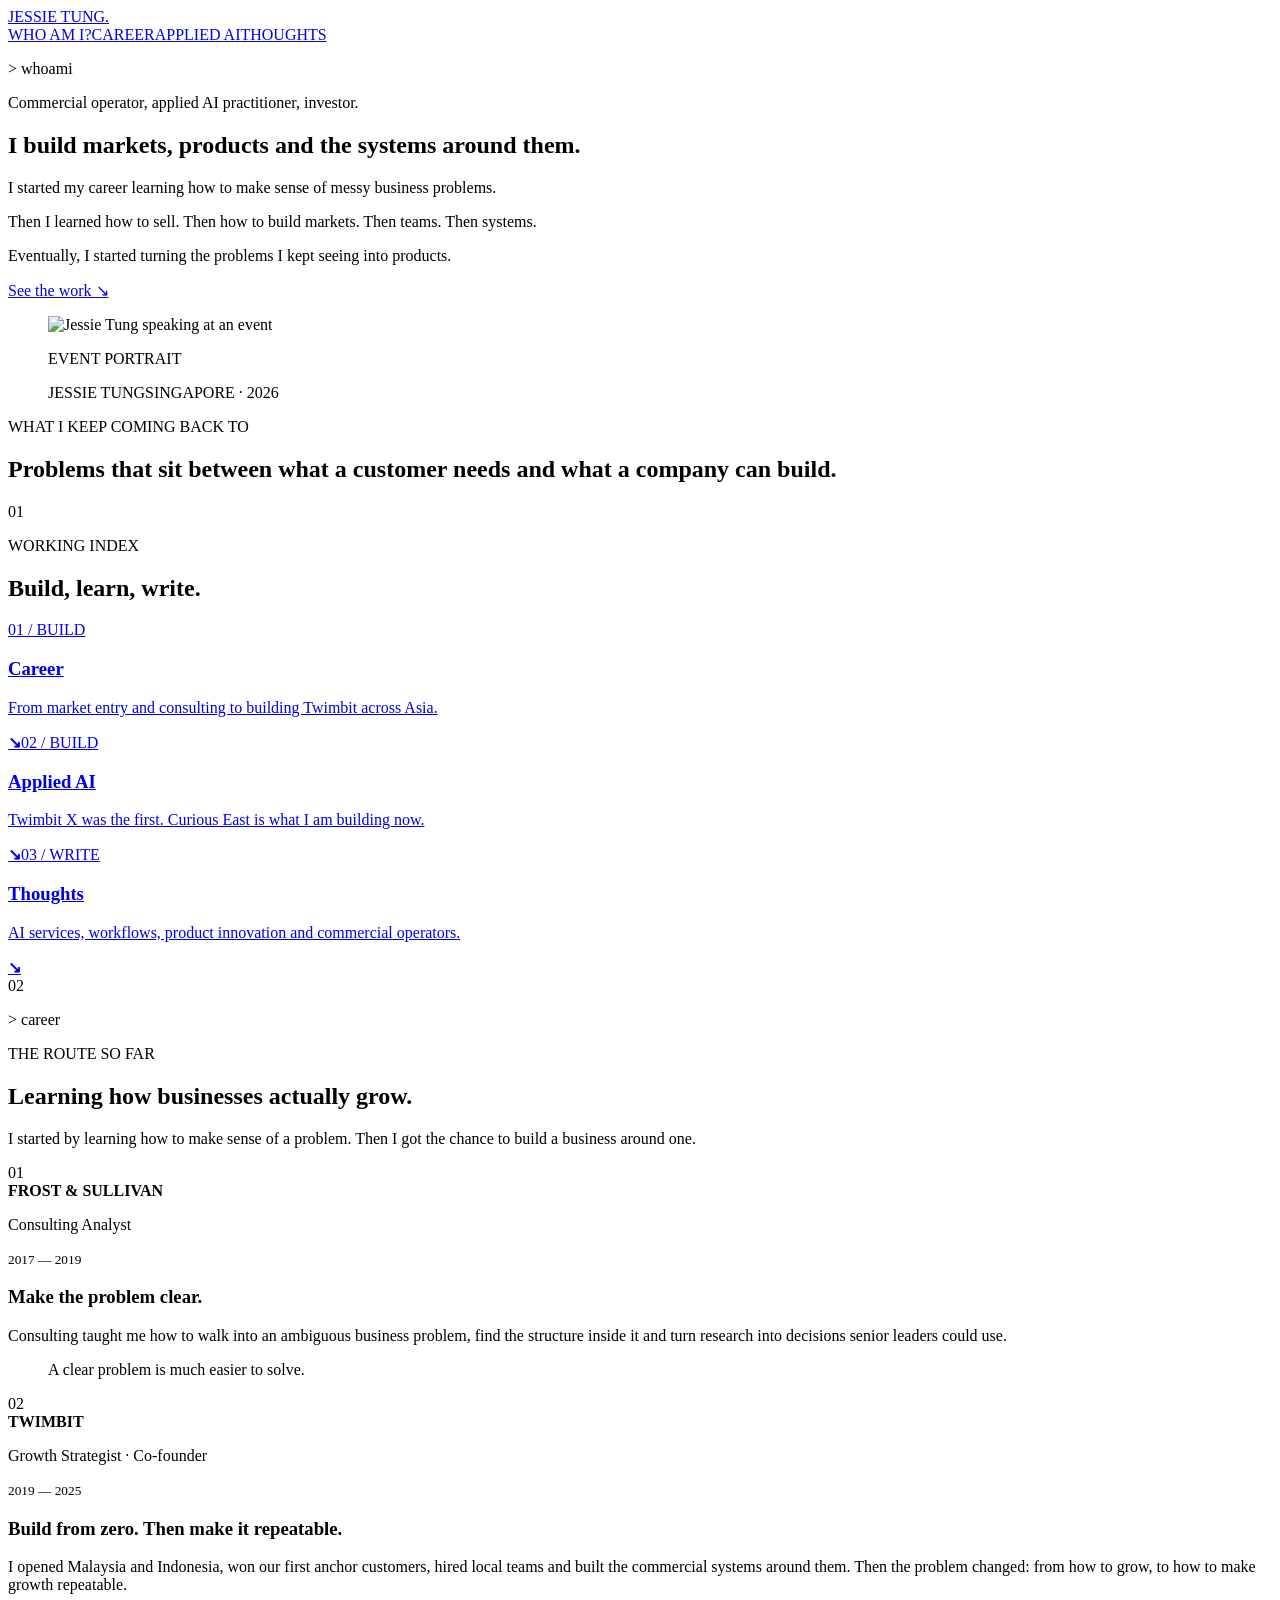
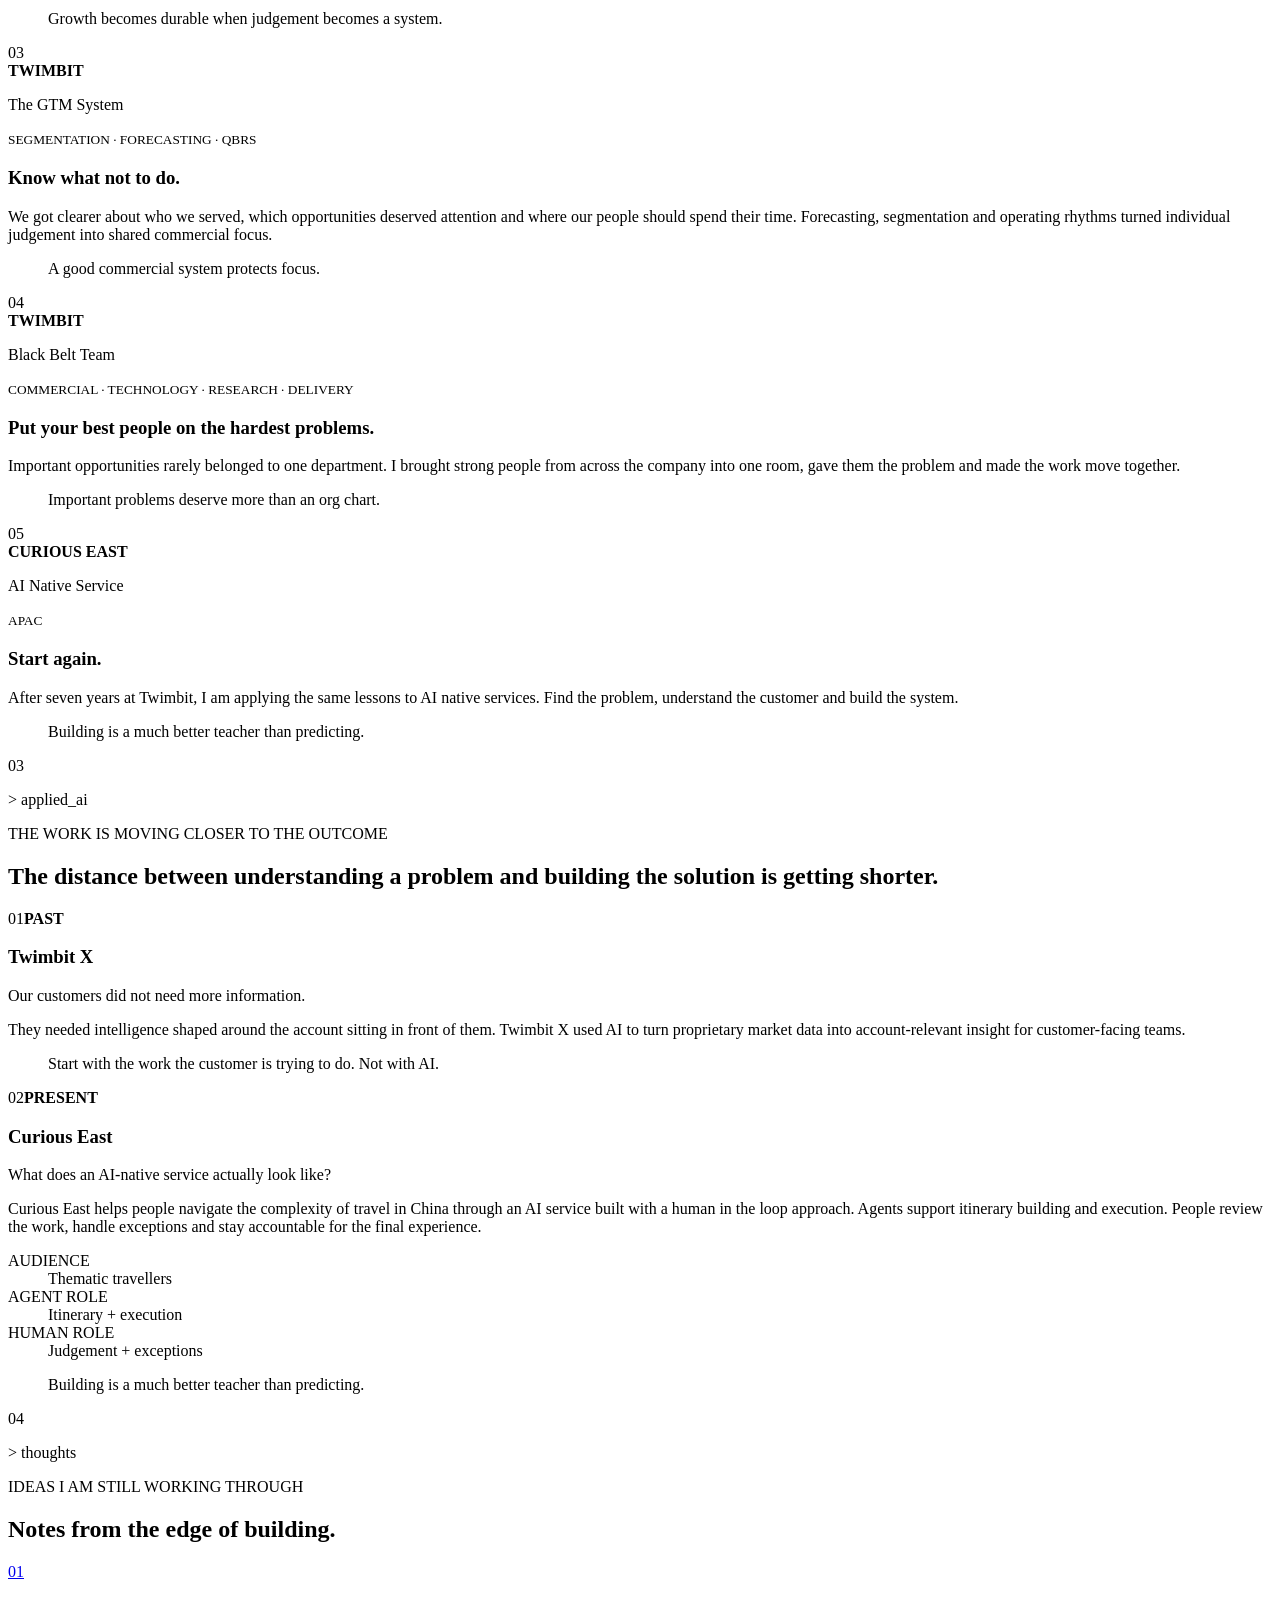
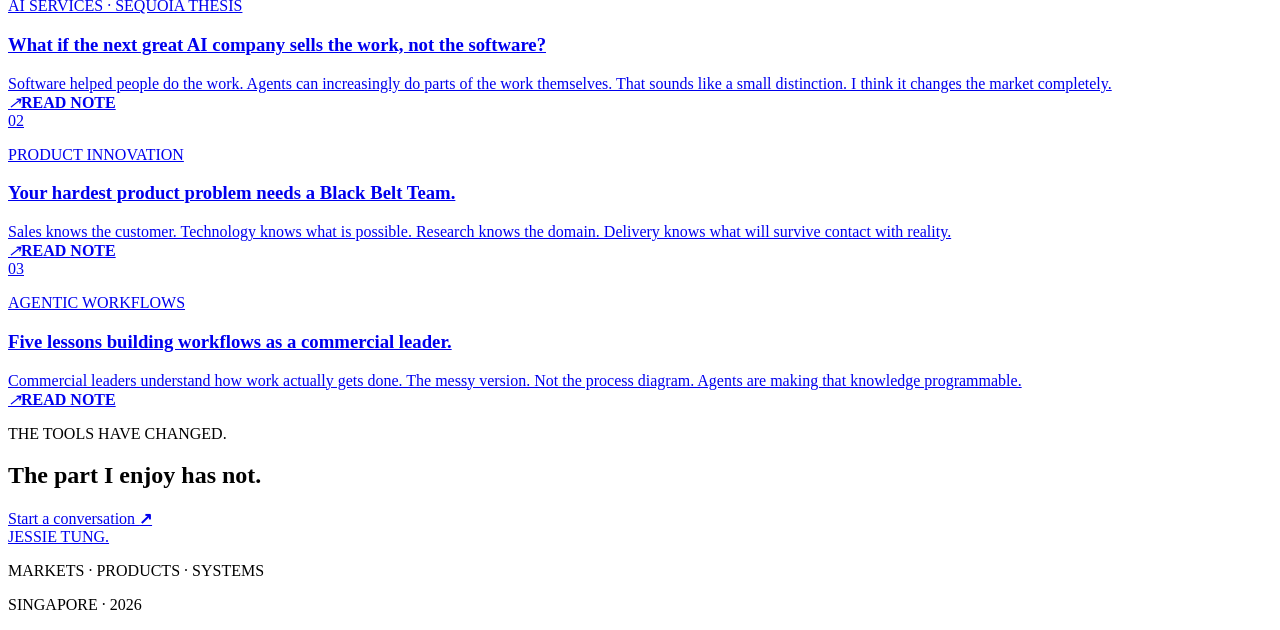
==== index.html @ 2d2f0e19 "Add index.html" ====
<!doctype html>
<html lang="en">
  <head>
    <meta charset="utf-8">
    <meta name="viewport" content="width=device-width, initial-scale=1">
    <title>Jessie Tung | Markets, products and systems</title>
    <meta name="description" content="Commercial operator, applied AI practitioner and investor based in Singapore.">
    <link rel="canonical" href="https://jctungg.github.io/">
    <meta property="og:title" content="Jessie Tung | Markets, products and systems">
    <meta property="og:description" content="Commercial operator, applied AI practitioner and investor based in Singapore.">
    <meta property="og:type" content="website">
    <meta name="twitter:title" content="Jessie Tung | Markets, products and systems">
    <meta name="twitter:description" content="Commercial operator, applied AI practitioner and investor based in Singapore.">
    <meta property="og:image" content="https://jctungg.github.io/og.png">
    <meta name="twitter:card" content="summary_large_image">
    <meta name="twitter:image" content="https://jctungg.github.io/og.png">
    <link rel="icon" href="/favicon.svg">
    <link rel="stylesheet" href="/styles.css">
  </head>
  <body>
    <main><header class="site-header"><a class="wordmark" href="#who-am-i" aria-label="Jessie Tung, home">JESSIE TUNG<span>.</span></a><nav aria-label="Primary navigation"><a class="active" href="#who-am-i">WHO AM I?</a><a href="#career">CAREER</a><a href="#applied-ai">APPLIED AI</a><a href="#thoughts">THOUGHTS</a></nav></header><section class="hero" id="who-am-i"><div class="hero-copy"><p class="eyebrow"><span>&gt;</span> whoami</p><p class="descriptor">Commercial operator, applied AI practitioner, investor.</p><h1>I build markets, products and the systems around them.</h1><div class="intro"><p>I started my career learning how to make sense of messy business problems.</p><p>Then I learned how to sell. Then how to build markets. Then teams. Then systems.</p><p>Eventually, I started turning the problems I kept seeing into products.</p></div><a class="text-link" href="#index">See the work <span aria-hidden="true">↘</span></a></div><figure class="hero-portrait"><img src="/jessie-hero.png" alt="Jessie Tung speaking at an event" decoding="async" fetchPriority="high"/><div class="stage-glow"></div><p class="portrait-status">EVENT PORTRAIT</p><div class="portrait-note"><span>JESSIE TUNG</span><span>SINGAPORE · 2026</span></div></figure></section><section class="statement" id="index"><p>WHAT I KEEP COMING BACK TO</p><h2>Problems that sit between what a customer needs and what a company can build.</h2></section><section class="working-index section-shell" aria-labelledby="working-index-title"><div class="section-kicker"><span>01</span><p>WORKING INDEX</p></div><div><h2 id="working-index-title">Build, learn, write.</h2><div class="index-grid"><a href="#career" class="index-card"><span>01 / BUILD</span><h3>Career</h3><p>From market entry and consulting to building Twimbit across Asia.</p><b aria-hidden="true">↘</b></a><a href="#applied-ai" class="index-card featured"><span>02 / BUILD</span><h3>Applied AI</h3><p>Twimbit X was the first. Curious East is what I am building now.</p><b aria-hidden="true">↘</b></a><a href="#thoughts" class="index-card"><span>03 / WRITE</span><h3>Thoughts</h3><p>AI services, workflows, product innovation and commercial operators.</p><b aria-hidden="true">↘</b></a></div></div></section><section class="career section-shell" id="career" aria-labelledby="career-title"><div class="section-kicker"><span>02</span><p>&gt; career</p></div><div><header class="section-heading"><p>THE ROUTE SO FAR</p><h2 id="career-title">Learning how businesses actually grow.</h2><p class="section-deck">I started by learning how to make sense of a problem. Then I got the chance to build a business around one.</p></header><div class="career-list"><article class="career-row"><div class="career-meta"><span>01</span><div><strong>FROST &amp; SULLIVAN</strong><p>Consulting Analyst</p><small>2017 — 2019</small></div></div><div class="career-story"><h3>Make the problem clear.</h3><p>Consulting taught me how to walk into an ambiguous business problem, find the structure inside it and turn research into decisions senior leaders could use.</p><blockquote>A clear problem is much easier to solve.</blockquote></div></article><article class="career-row"><div class="career-meta"><span>02</span><div><strong>TWIMBIT</strong><p>Growth Strategist · Co-founder</p><small>2019 — 2025</small></div></div><div class="career-story"><h3>Build from zero. Then make it repeatable.</h3><p>I opened Malaysia and Indonesia, won our first anchor customers, hired local teams and built the commercial systems around them. Then the problem changed: from how to grow, to how to make growth repeatable.</p><blockquote>Growth becomes durable when judgement becomes a system.</blockquote></div></article><article class="career-row career-row-nested"><div class="career-meta"><span>03</span><div><strong>TWIMBIT</strong><p>The GTM System</p><small>SEGMENTATION · FORECASTING · QBRS</small></div></div><div class="career-story"><h3>Know what not to do.</h3><p>We got clearer about who we served, which opportunities deserved attention and where our people should spend their time. Forecasting, segmentation and operating rhythms turned individual judgement into shared commercial focus.</p><blockquote>A good commercial system protects focus.</blockquote></div></article><article class="career-row career-row-nested"><div class="career-meta"><span>04</span><div><strong>TWIMBIT</strong><p>Black Belt Team</p><small>COMMERCIAL · TECHNOLOGY · RESEARCH · DELIVERY</small></div></div><div class="career-story"><h3>Put your best people on the hardest problems.</h3><p>Important opportunities rarely belonged to one department. I brought strong people from across the company into one room, gave them the problem and made the work move together.</p><blockquote>Important problems deserve more than an org chart.</blockquote></div></article><article class="career-row"><div class="career-meta"><span>05</span><div><strong>CURIOUS EAST</strong><p>AI Native Service</p><small>APAC</small></div></div><div class="career-story"><h3>Start again.</h3><p>After seven years at Twimbit, I am applying the same lessons to AI native services. Find the problem, understand the customer and build the system.</p><blockquote>Building is a much better teacher than predicting.</blockquote></div></article></div></div></section><section class="applied-ai" id="applied-ai" aria-labelledby="ai-title"><div class="section-shell ai-intro"><div class="section-kicker light"><span>03</span><p>&gt; applied_ai</p></div><div><p class="overline">THE WORK IS MOVING CLOSER TO THE OUTCOME</p><h2 id="ai-title">The distance between understanding a problem and building the solution is getting shorter.</h2></div></div><div class="ai-projects"><article class="ai-card past"><div class="ai-label"><span>01</span><strong>PAST</strong></div><h3>Twimbit X</h3><p class="ai-question">Our customers did not need more information.</p><p>They needed intelligence shaped around the account sitting in front of them. Twimbit X used AI to turn proprietary market data into account-relevant insight for customer-facing teams.</p><blockquote>Start with the work the customer is trying to do. Not with AI.</blockquote></article><article class="ai-card present"><div class="ai-label"><span>02</span><strong>PRESENT</strong></div><h3>Curious East</h3><p class="ai-question">What does an AI-native service actually look like?</p><p>Curious East helps people navigate the complexity of travel in China through an AI service built with a human in the loop approach. Agents support itinerary building and execution. People review the work, handle exceptions and stay accountable for the final experience.</p><dl><div><dt>AUDIENCE</dt><dd>Thematic travellers</dd></div><div><dt>AGENT ROLE</dt><dd>Itinerary + execution</dd></div><div><dt>HUMAN ROLE</dt><dd>Judgement + exceptions</dd></div></dl><blockquote>Building is a much better teacher than predicting.</blockquote></article></div></section><section class="thoughts section-shell" id="thoughts" aria-labelledby="thoughts-title"><div class="section-kicker"><span>04</span><p>&gt; thoughts</p></div><div><header class="section-heading thoughts-heading"><p>IDEAS I AM STILL WORKING THROUGH</p><h2 id="thoughts-title">Notes from the edge of building.</h2></header><div class="thought-list"><article class="thought-card"><a class="thought-link" href="/thoughts/ai-services-sell-the-work"><div class="thought-number">01</div><div class="thought-body"><p>AI SERVICES · SEQUOIA THESIS</p><h3>What if the next great AI company sells the work, not the software?</h3><span>Software helped people do the work. Agents can increasingly do parts of the work themselves. That sounds like a small distinction. I think it changes the market completely.</span></div><div class="thought-toggle" aria-hidden="true"><i>↗</i><b>READ NOTE</b></div></a></article><article class="thought-card"><a class="thought-link" href="/thoughts/black-belt-team"><div class="thought-number">02</div><div class="thought-body"><p>PRODUCT INNOVATION</p><h3>Your hardest product problem needs a Black Belt Team.</h3><span>Sales knows the customer. Technology knows what is possible. Research knows the domain. Delivery knows what will survive contact with reality.</span></div><div class="thought-toggle" aria-hidden="true"><i>↗</i><b>READ NOTE</b></div></a></article><article class="thought-card"><a class="thought-link" href="/thoughts/five-lessons-building-workflows"><div class="thought-number">03</div><div class="thought-body"><p>AGENTIC WORKFLOWS</p><h3>Five lessons building workflows as a commercial leader.</h3><span>Commercial leaders understand how work actually gets done. The messy version. Not the process diagram. Agents are making that knowledge programmable.</span></div><div class="thought-toggle" aria-hidden="true"><i>↗</i><b>READ NOTE</b></div></a></article></div></div></section><section class="closing" aria-label="Closing statement"><p>THE TOOLS HAVE CHANGED.</p><h2>The part I enjoy has not.</h2><a class="contact-link" href="mailto:jctungg@gmail.com?subject=Start%20a%20conversation" aria-label="Start a conversation by email"><span class="contact-label">Start a conversation <b aria-hidden="true">↗</b></span></a></section><footer><a class="wordmark" href="#who-am-i">JESSIE TUNG<span>.</span></a><p>MARKETS · PRODUCTS · SYSTEMS</p><p>SINGAPORE · <span>2026</span></p></footer></main>
  </body>
</html>
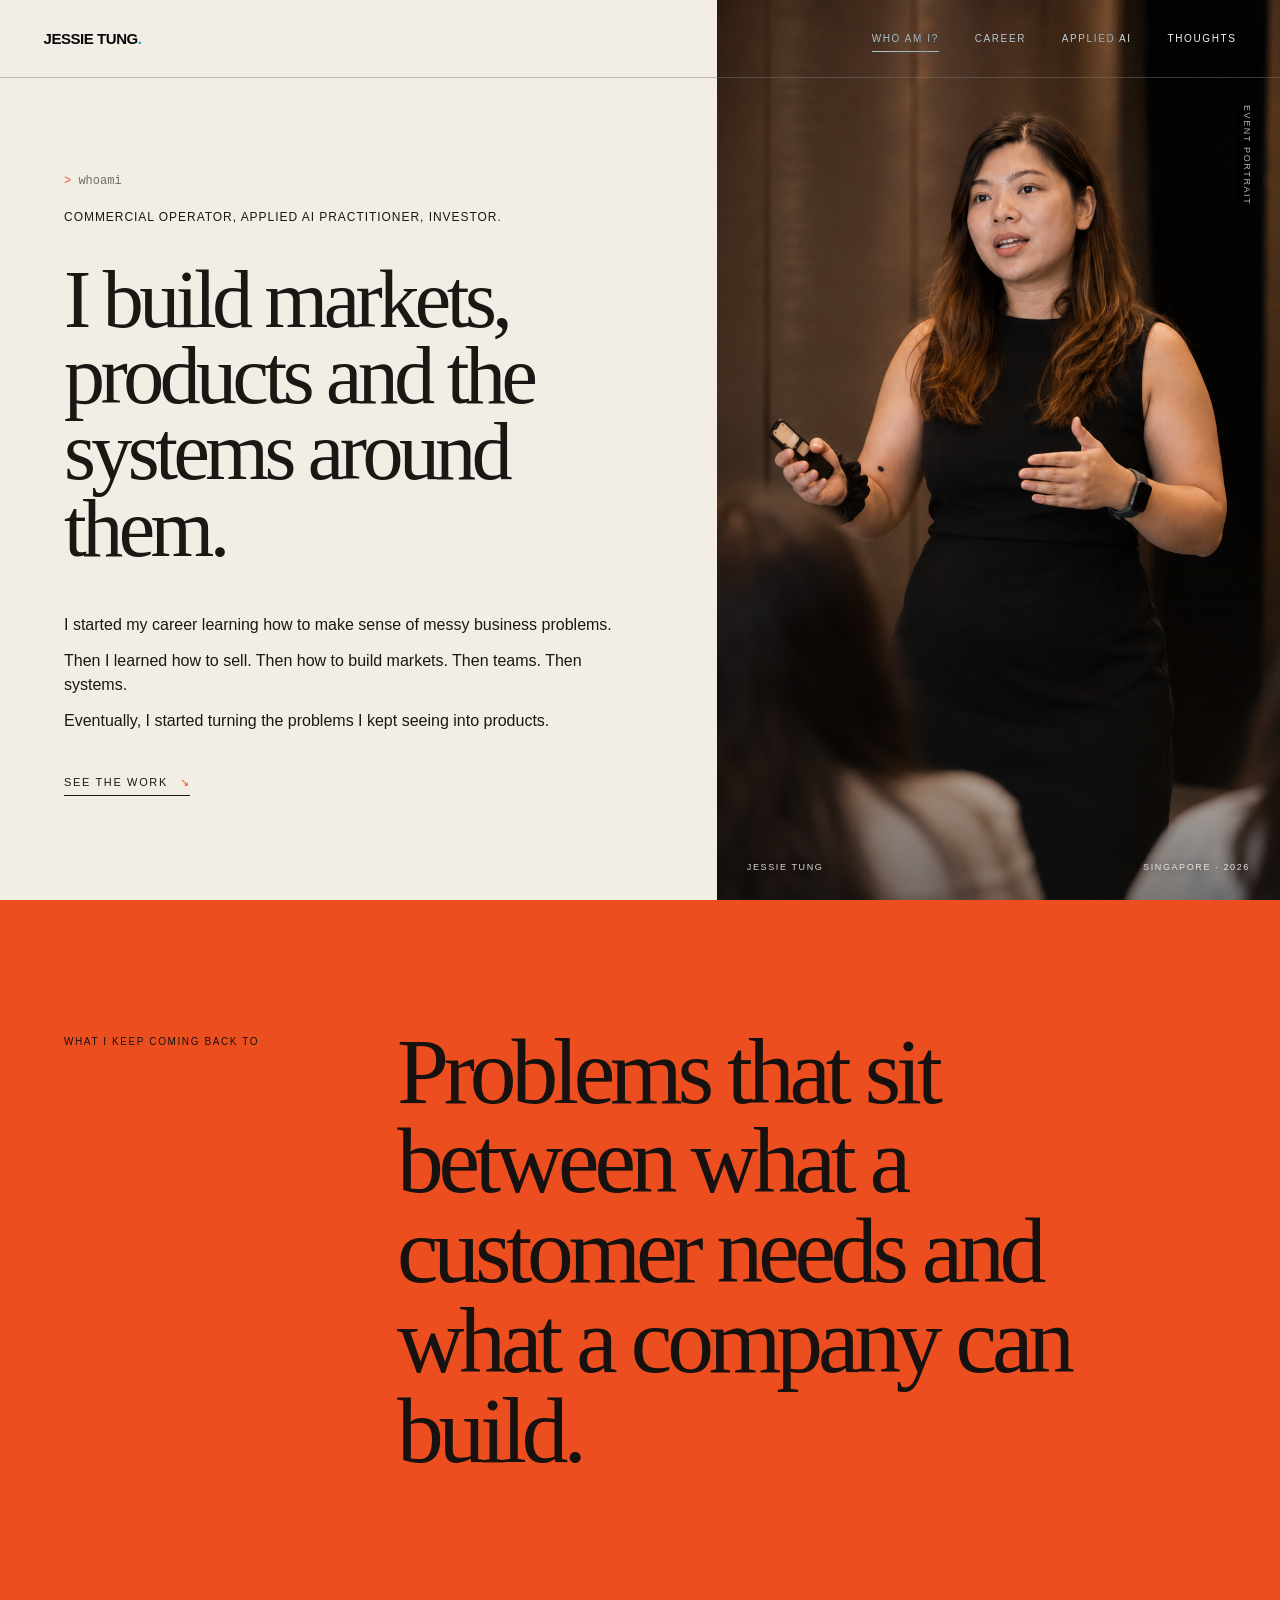
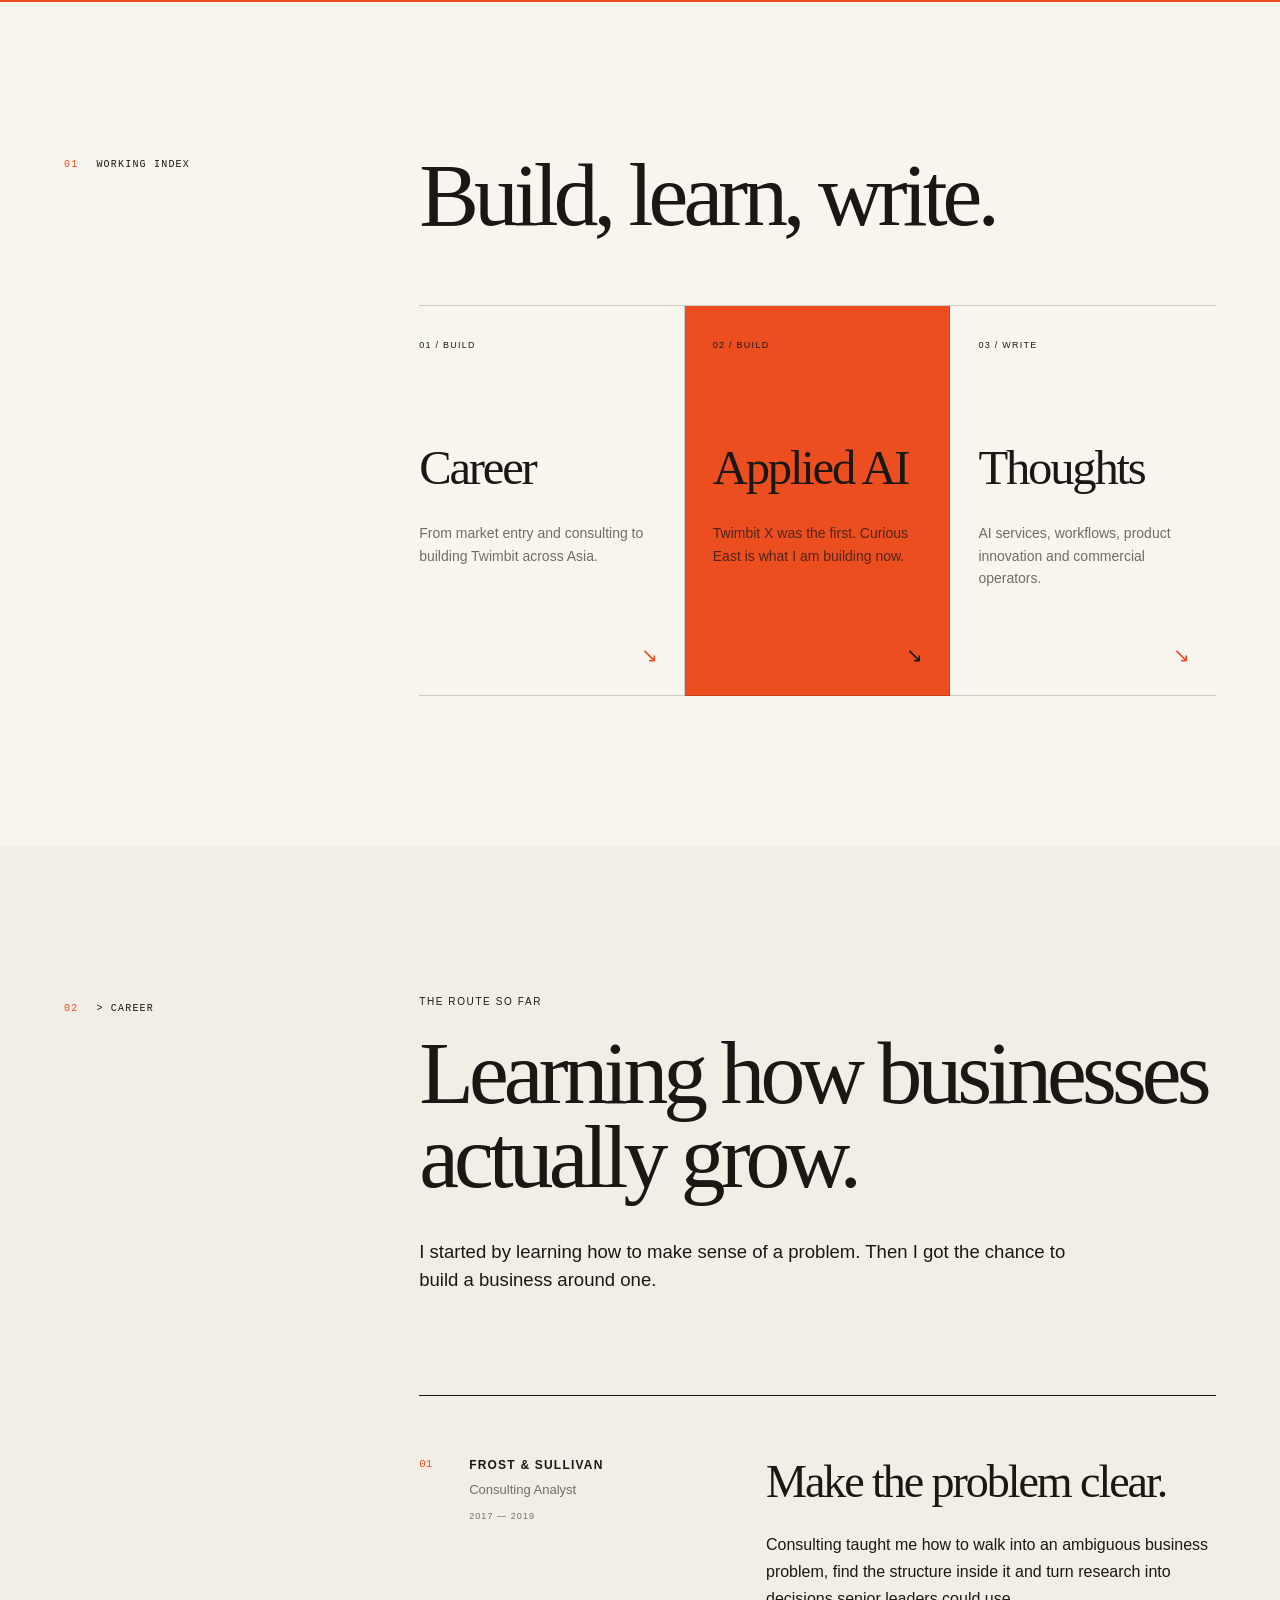
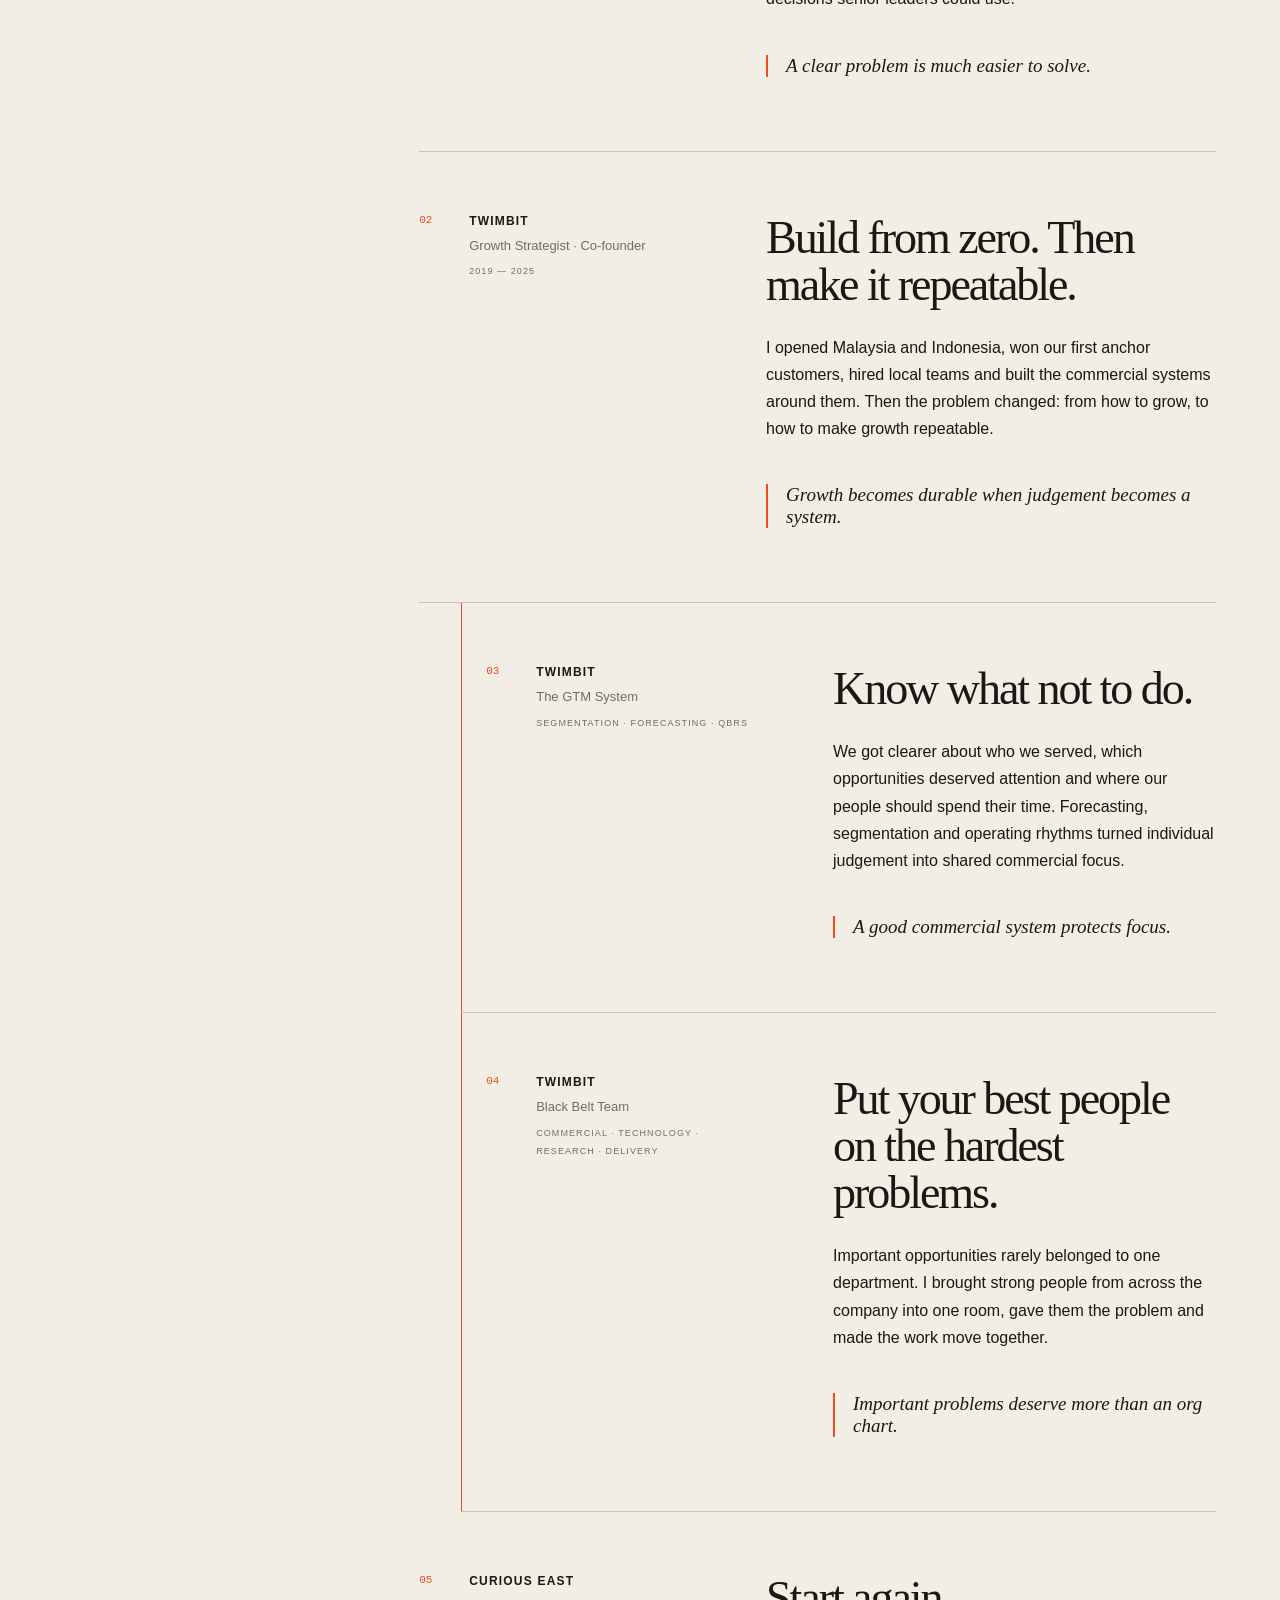
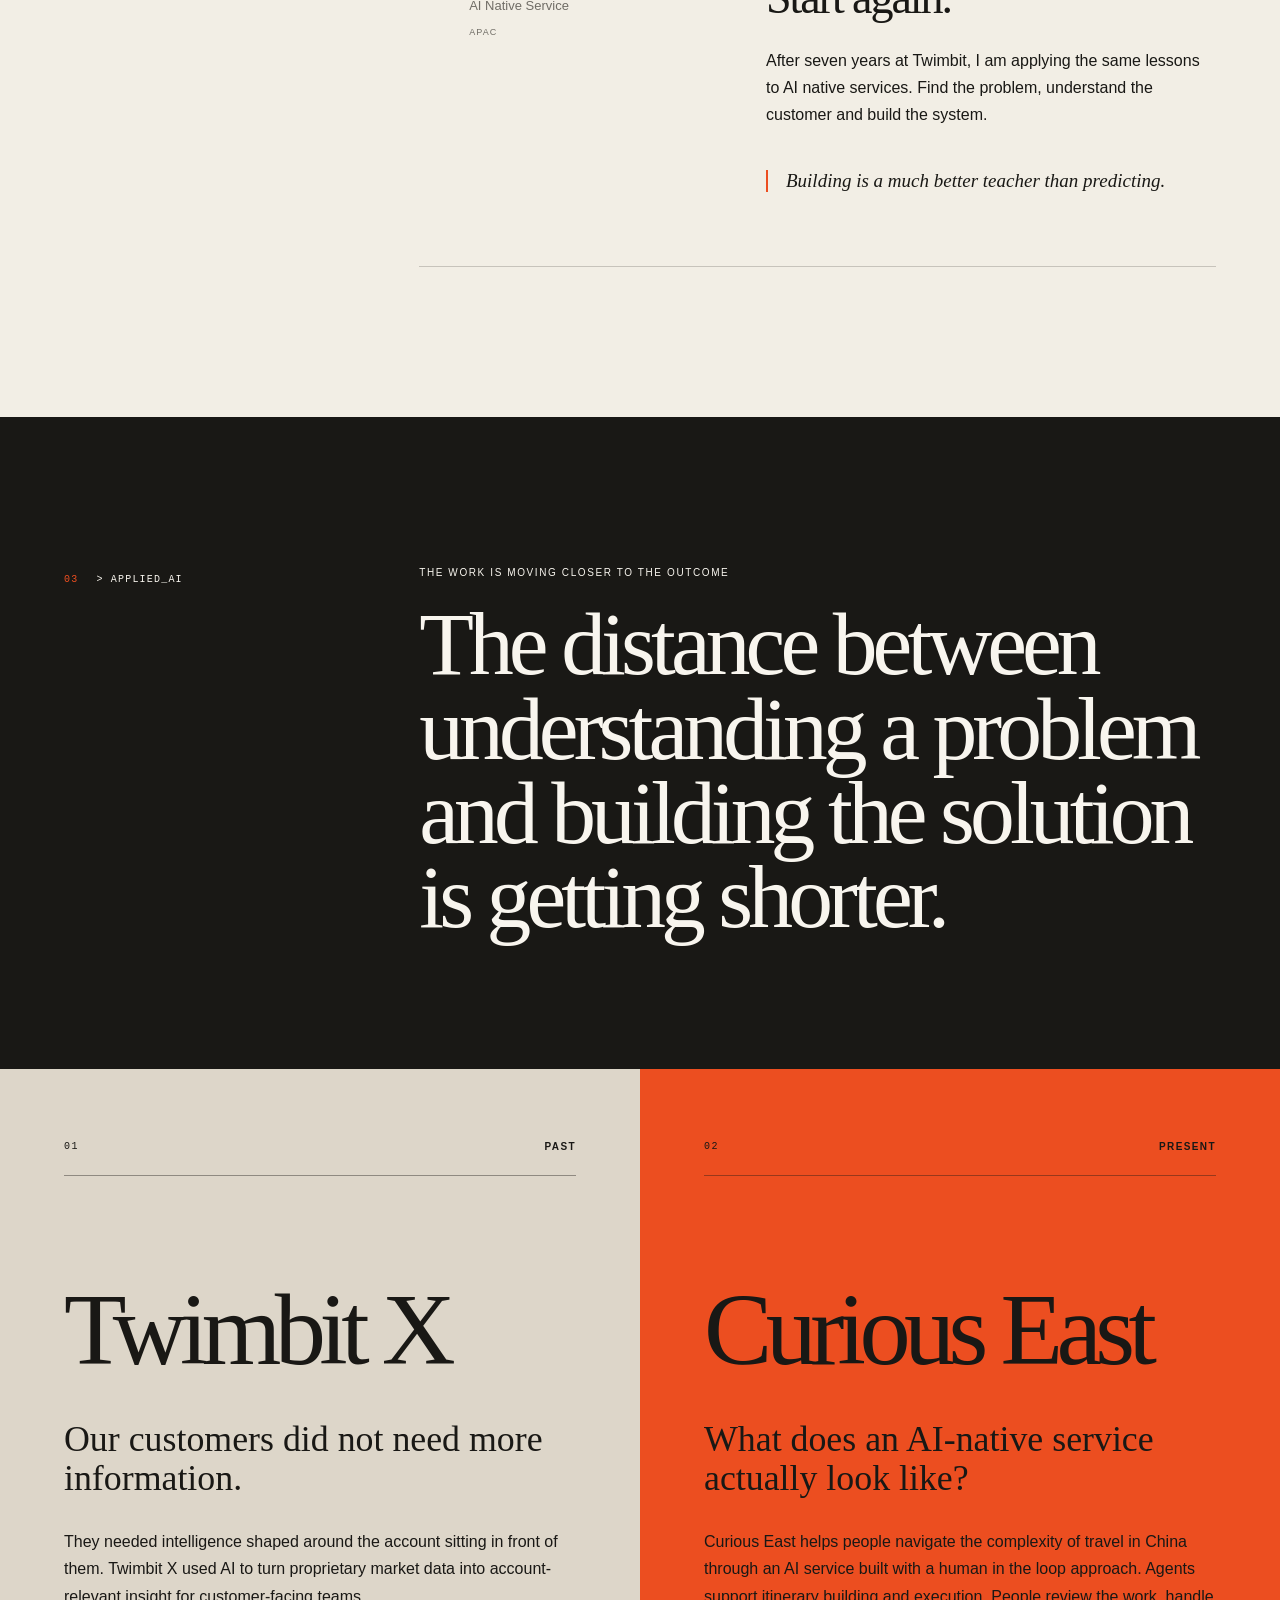
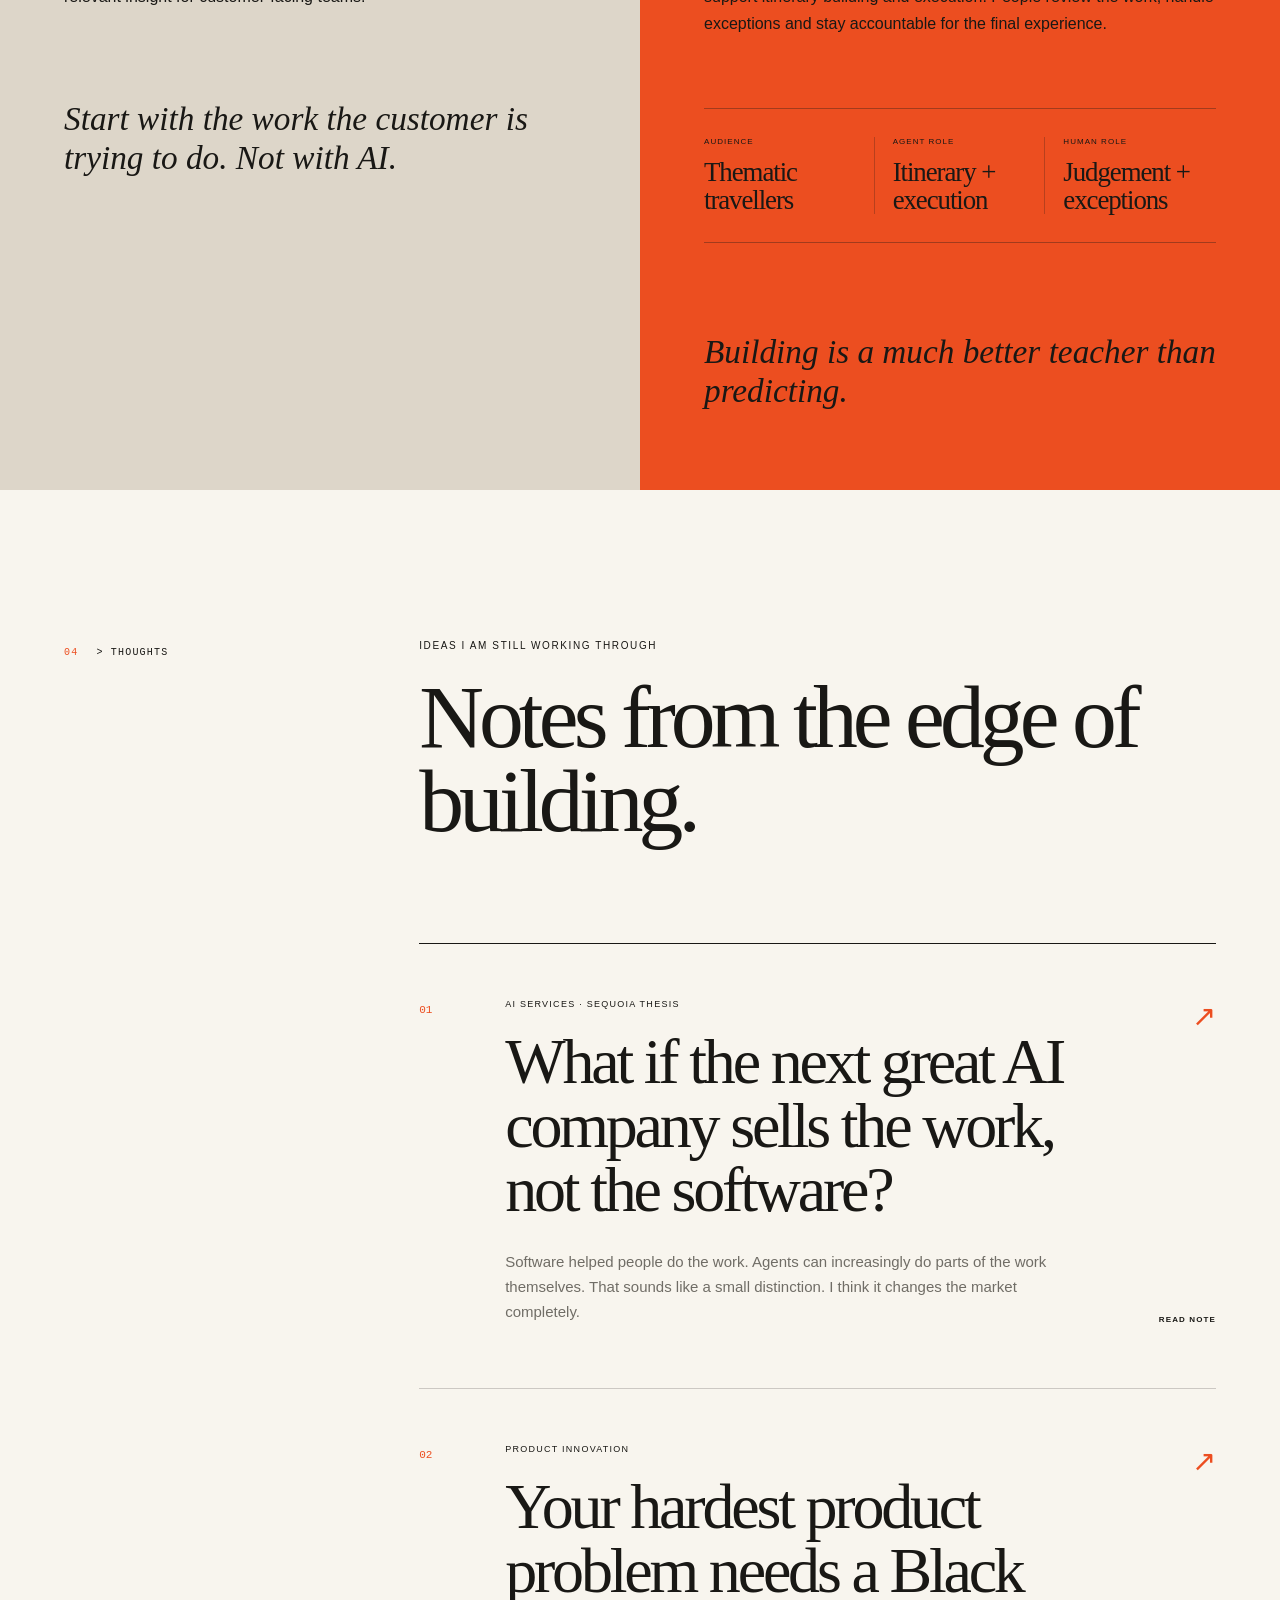
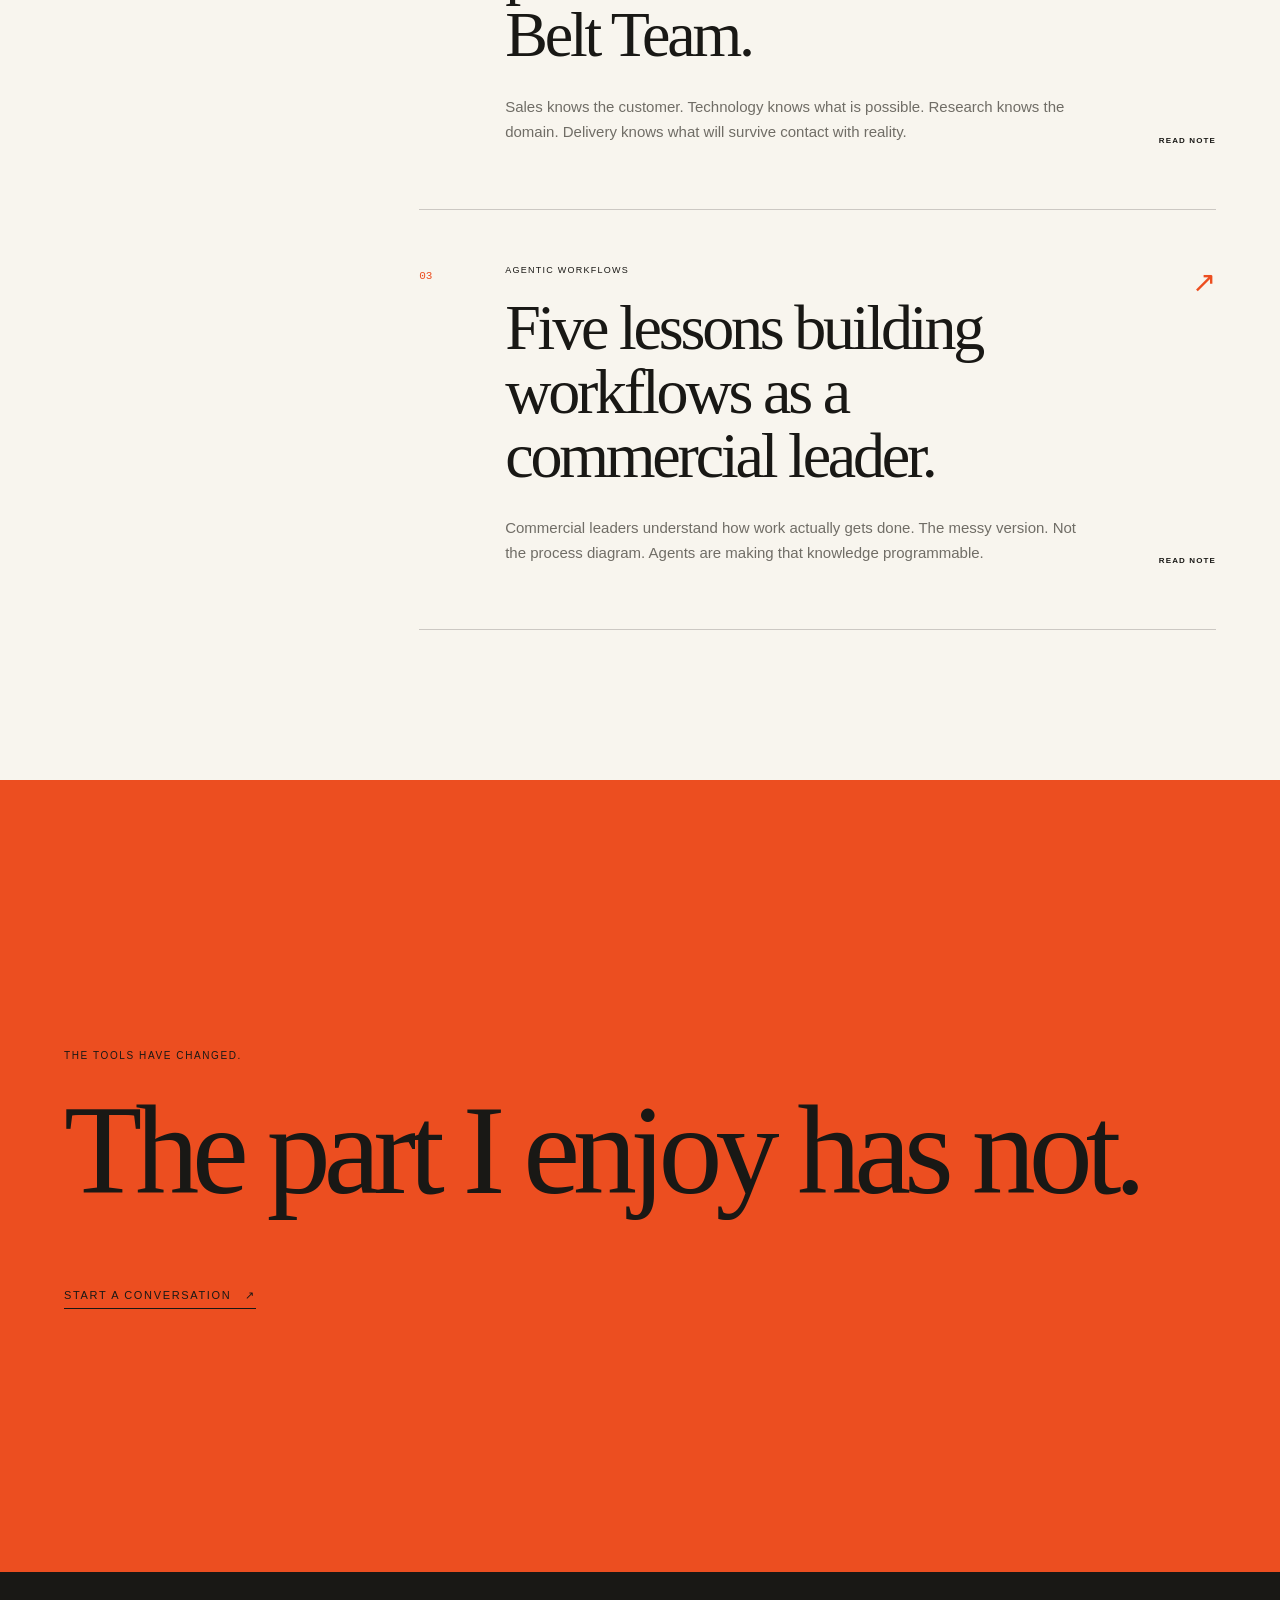
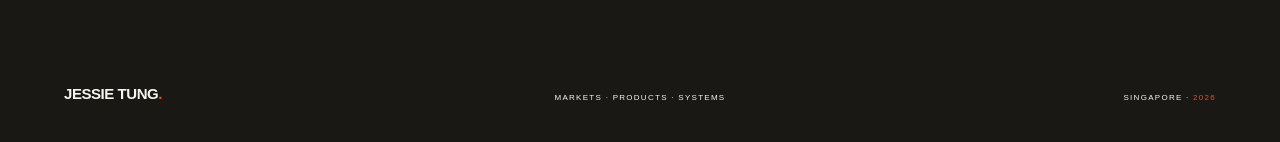
==== commit f247916f: "Refresh site icon on index.html" ====
--- a/index.html
+++ b/index.html
@@ -14,7 +14,7 @@
     <meta property="og:image" content="https://jctungg.github.io/og.png">
     <meta name="twitter:card" content="summary_large_image">
     <meta name="twitter:image" content="https://jctungg.github.io/og.png">
-    <link rel="icon" href="/favicon.svg">
+    <link rel="icon" href="/favicon.svg?v=2">
     <link rel="stylesheet" href="/styles.css">
   </head>
   <body>
--- a/styles.css
+++ b/styles.css
@@ -0,0 +1,205 @@
+:root { --cream: #f2eee5; --paper: #f8f5ee; --ink: #191815; --muted: #706d66; --orange: #ec4e20; --line: rgba(25, 24, 21, 0.2); }
+* { box-sizing: border-box; }
+html { scroll-behavior: smooth; }
+body { margin: 0; background: var(--cream); color: var(--ink); font-family: Arial, Helvetica, sans-serif; -webkit-font-smoothing: antialiased; }
+a { color: inherit; text-decoration: none; }
+
+.site-header { position: absolute; z-index: 10; inset: 0 0 auto 0; display: flex; align-items: center; justify-content: space-between; padding: 30px 3.4vw; border-bottom: 1px solid rgba(248, 245, 238, 0.22); color: var(--paper); mix-blend-mode: difference; }
+.wordmark { font-size: 15px; font-weight: 800; letter-spacing: -0.03em; }
+.wordmark span { color: var(--orange); }
+nav { display: flex; align-items: center; gap: clamp(20px, 2.8vw, 46px); }
+nav a { position: relative; font-size: 10px; letter-spacing: 0.16em; }
+nav a::after { content: ""; position: absolute; left: 0; right: 100%; bottom: -8px; height: 1px; background: currentColor; transition: right 180ms ease; }
+nav a:hover::after, nav a.active::after { right: 0; }
+
+.hero { min-height: 100svh; display: grid; grid-template-columns: minmax(0, 56%) minmax(0, 44%); }
+.hero-copy { display: flex; flex-direction: column; justify-content: center; padding: 140px 7vw 70px 5vw; }
+.eyebrow { margin: 0 0 20px; font-family: ui-monospace, SFMono-Regular, Menlo, monospace; font-size: 12px; color: var(--muted); }
+.eyebrow span { color: var(--orange); }
+.descriptor { max-width: 520px; margin: 0 0 36px; font-size: 12px; letter-spacing: 0.08em; text-transform: uppercase; line-height: 1.5; }
+h1, h2 { margin: 0; font-family: Georgia, "Times New Roman", serif; font-weight: 400; letter-spacing: -0.055em; }
+h1 { max-width: 760px; font-size: clamp(54px, 6.4vw, 104px); line-height: 0.93; }
+.intro { max-width: 610px; margin-top: 46px; display: grid; gap: 11px; font-size: clamp(16px, 1.25vw, 20px); line-height: 1.55; }
+.intro p { margin: 0; }
+.text-link { align-self: flex-start; margin-top: 42px; padding-bottom: 6px; border-bottom: 1px solid var(--ink); font-size: 11px; letter-spacing: 0.15em; text-transform: uppercase; }
+.text-link span { color: var(--orange); margin-left: 7px; }
+
+.hero-portrait { position: relative; min-height: 100svh; margin: 0; overflow: hidden; isolation: isolate; background: #171513; }
+.hero-portrait img { position: absolute; inset: 0; width: 100%; height: 100%; object-fit: cover; object-position: center 38%; }
+.stage-glow { position: absolute; z-index: 1; inset: 0; background: linear-gradient(180deg, rgba(15,14,13,.02) 58%, rgba(15,14,13,.48)), linear-gradient(105deg, rgba(236,78,32,.06), transparent 54%); pointer-events: none; }
+.portrait-status { position: absolute; z-index: 2; right: 28px; top: 105px; margin: 0; color: rgba(248,245,238,.72); font-size: 9px; letter-spacing: .18em; writing-mode: vertical-rl; text-shadow: 0 1px 10px rgba(0,0,0,.4); }
+.portrait-note { position: absolute; z-index: 2; left: 30px; right: 30px; bottom: 28px; display: flex; justify-content: space-between; color: rgba(248,245,238,.88); font-size: 9px; letter-spacing: .18em; text-shadow: 0 1px 10px rgba(0,0,0,.45); }
+
+.statement { min-height: 78vh; padding: 120px 5vw; background: var(--orange); color: #17120f; display: grid; grid-template-columns: 1fr 3fr; gap: 60px; align-content: center; }
+.statement p { margin: 9px 0 0; font-size: 10px; letter-spacing: .16em; }
+.statement h2 { max-width: 1040px; font-size: clamp(48px, 7.3vw, 112px); line-height: .96; }
+
+.section-shell { display: grid; grid-template-columns: minmax(160px, 1fr) minmax(0, 3fr); gap: clamp(50px, 7vw, 130px); padding: 150px 5vw; }
+.section-kicker { display: flex; gap: 18px; align-items: flex-start; padding-top: 7px; font-family: ui-monospace, SFMono-Regular, Menlo, monospace; font-size: 10px; letter-spacing: .12em; }
+.section-kicker span { color: var(--orange); }
+.section-kicker p { margin: 0; text-transform: uppercase; }
+.section-heading { max-width: 1050px; margin-bottom: 100px; }
+.section-heading > p:first-child, .overline { margin: 0 0 24px; font-size: 10px; letter-spacing: .16em; }
+.section-heading h2 { font-size: clamp(54px, 7vw, 112px); line-height: .94; }
+.section-deck { max-width: 690px; margin: 38px 0 0; font-size: clamp(17px, 1.45vw, 22px); line-height: 1.55; }
+
+.working-index { background: var(--paper); }
+.working-index h2 { margin-bottom: 68px; font-size: clamp(52px, 7vw, 108px); line-height: .95; }
+.index-grid { display: grid; grid-template-columns: repeat(3, 1fr); border-top: 1px solid var(--line); }
+.index-card { position: relative; min-height: 390px; padding: 28px 28px 36px 0; border-bottom: 1px solid var(--line); border-right: 1px solid var(--line); transition: background 180ms ease, color 180ms ease, padding 180ms ease; }
+.index-card + .index-card { padding-left: 28px; }
+.index-card:last-child { border-right: 0; }
+.index-card span { font-size: 9px; letter-spacing: .14em; }
+.index-card h3 { margin: 88px 0 26px; font-family: Georgia, "Times New Roman", serif; font-size: clamp(40px, 3.8vw, 61px); font-weight: 400; letter-spacing: -.045em; }
+.index-card p { max-width: 270px; margin: 0; color: var(--muted); font-size: 14px; line-height: 1.6; }
+.index-card b { position: absolute; right: 26px; bottom: 28px; color: var(--orange); font-size: 20px; font-weight: 400; }
+.index-card:hover, .index-card:focus-visible { padding-left: 28px; background: var(--ink); color: var(--paper); outline: 0; }
+.index-card:hover p, .index-card:focus-visible p { color: rgba(248,245,238,.68); }
+.index-card.featured { background: var(--orange); }
+.index-card.featured p { color: rgba(25,24,21,.74); }
+.index-card.featured b { color: var(--ink); }
+
+.career { background: var(--cream); }
+.career-list { border-top: 1px solid var(--ink); }
+.career-row { display: grid; grid-template-columns: minmax(270px, .85fr) 1.55fr; gap: clamp(40px, 6vw, 110px); padding: 62px 0 74px; border-bottom: 1px solid var(--line); }
+.career-row-nested { margin-left: 42px; padding-left: 24px; border-left: 1px solid var(--orange); }
+.career-meta { display: grid; grid-template-columns: 42px 1fr; gap: 8px; }
+.career-meta > span { color: var(--orange); font-family: ui-monospace, SFMono-Regular, Menlo, monospace; font-size: 11px; }
+.career-meta strong { display: block; font-size: 12px; letter-spacing: .1em; }
+.career-meta p { margin: 9px 0 5px; color: var(--muted); font-size: 13px; line-height: 1.45; }
+.career-meta small { color: var(--muted); font-size: 9px; letter-spacing: .12em; }
+.career-story h3 { margin: 0 0 26px; font-family: Georgia, "Times New Roman", serif; font-size: clamp(34px, 3.6vw, 58px); font-weight: 400; letter-spacing: -.045em; line-height: 1.02; }
+.career-story > p { max-width: 720px; margin: 0; font-size: 16px; line-height: 1.7; }
+.career-story blockquote { margin: 42px 0 0; padding-left: 18px; border-left: 2px solid var(--orange); font-family: Georgia, "Times New Roman", serif; font-size: 19px; font-style: italic; }
+.applied-ai { background: var(--ink); color: var(--paper); }
+.ai-intro { padding-bottom: 130px; }
+.section-kicker.light span { color: var(--orange); }
+.ai-intro h2 { max-width: 1120px; font-size: clamp(52px, 7vw, 110px); line-height: .94; }
+.ai-projects { display: grid; grid-template-columns: 1fr 1fr; }
+.ai-card { min-height: 900px; padding: 72px 5vw 80px; color: var(--ink); }
+.ai-card.past { background: #ddd6c9; }
+.ai-card.present { background: var(--orange); }
+.ai-label { display: flex; justify-content: space-between; padding-bottom: 23px; border-bottom: 1px solid rgba(25,24,21,.4); font-size: 10px; letter-spacing: .14em; }
+.ai-label span { font-family: ui-monospace, SFMono-Regular, Menlo, monospace; }
+.ai-card h3 { margin: 110px 0 46px; font-family: Georgia, "Times New Roman", serif; font-size: clamp(70px, 8vw, 128px); font-weight: 400; letter-spacing: -.065em; line-height: .86; }
+.ai-question { max-width: 560px; margin: 0 0 30px; font-family: Georgia, "Times New Roman", serif; font-size: clamp(29px, 2.8vw, 44px); line-height: 1.08; }
+.ai-card > p:not(.ai-question) { max-width: 600px; font-size: 16px; line-height: 1.72; }
+.ai-card dl { display: grid; grid-template-columns: repeat(3, 1fr); margin: 70px 0 0; padding: 28px 0; border-top: 1px solid rgba(25,24,21,.35); border-bottom: 1px solid rgba(25,24,21,.35); }
+.ai-card dl div { border-right: 1px solid rgba(25,24,21,.25); padding-right: 18px; }
+.ai-card dl div + div { padding-left: 18px; }
+.ai-card dl div:last-child { border-right: 0; }
+.ai-card dt { font-size: 8px; letter-spacing: .13em; }
+.ai-card dd { margin: 12px 0 0; font-family: Georgia, "Times New Roman", serif; font-size: clamp(25px, 2.5vw, 39px); letter-spacing: -.04em; }
+.ai-card.present dd { font-size: clamp(21px, 2.1vw, 32px); line-height: 1.05; }
+.ai-card blockquote { max-width: 560px; margin: 90px 0 0; font-family: Georgia, "Times New Roman", serif; font-size: clamp(27px, 2.6vw, 42px); font-style: italic; line-height: 1.15; }
+
+.thoughts { background: var(--paper); }
+.thoughts-heading h2 { max-width: 960px; }
+.thought-list { border-top: 1px solid var(--ink); }
+.thought-card { border-bottom: 1px solid var(--line); }
+.thought-link { display: grid; grid-template-columns: 60px 1fr 105px; gap: 26px; padding: 55px 0 64px; transition: padding 180ms ease, background 180ms ease; }
+.thought-link:hover, .thought-link:focus-visible { padding-left: 24px; padding-right: 24px; background: var(--cream); outline: 0; }
+.thought-number { padding-top: 5px; color: var(--orange); font-family: ui-monospace, SFMono-Regular, Menlo, monospace; font-size: 11px; }
+.thought-body > p { margin: 0 0 21px; font-size: 9px; letter-spacing: .14em; }
+.thought-body h3 { max-width: 990px; margin: 0; font-family: Georgia, "Times New Roman", serif; font-size: clamp(38px, 5vw, 76px); font-weight: 400; letter-spacing: -.05em; line-height: 1; }
+.thought-body > span { display: block; max-width: 720px; margin-top: 28px; color: var(--muted); font-size: 15px; line-height: 1.65; }
+.thought-toggle { display: flex; flex-direction: column; align-items: flex-end; justify-content: space-between; }
+.thought-toggle i { color: var(--orange); font-family: Georgia, "Times New Roman", serif; font-size: 29px; font-style: normal; font-weight: 300; transition: transform 180ms ease; }
+.thought-toggle b { font-size: 8px; letter-spacing: .14em; }
+.thought-link:hover .thought-toggle i, .thought-link:focus-visible .thought-toggle i { transform: translate(4px, -4px); }
+
+.article-page { min-height: 100vh; background: var(--paper); }
+.article-nav { position: absolute; z-index: 10; inset: 0 0 auto; display: flex; justify-content: space-between; align-items: center; padding: 30px 3.4vw; border-bottom: 1px solid rgba(25,24,21,.22); }
+.article-nav > a:last-child { font-size: 9px; letter-spacing: .15em; }
+.article-hero { padding: 180px 5vw 120px; background: var(--orange); }
+.article-meta { display: grid; grid-template-columns: 50px 1fr auto; gap: 20px; align-items: center; margin-bottom: 76px; padding-bottom: 22px; border-bottom: 1px solid rgba(25,24,21,.35); font-family: ui-monospace, SFMono-Regular, Menlo, monospace; font-size: 9px; letter-spacing: .13em; }
+.article-meta span { color: var(--paper); }
+.article-meta p, .article-meta small { margin: 0; font-size: inherit; }
+.article-hero h1 { max-width: 1260px; font-size: clamp(64px, 8.4vw, 132px); line-height: .91; }
+.article-intro { max-width: 820px; margin: 62px 0 0 auto; font-family: Georgia, "Times New Roman", serif; font-size: clamp(24px, 2.2vw, 35px); line-height: 1.25; }
+.article-layout { display: grid; grid-template-columns: minmax(170px, .7fr) minmax(0, 2.3fr); gap: clamp(70px, 10vw, 180px); padding: 120px 12vw 160px 5vw; }
+.article-layout aside { position: sticky; top: 50px; align-self: start; padding-top: 8px; }
+.article-layout aside p { margin: 0 0 18px; color: var(--orange); font-size: 9px; letter-spacing: .15em; }
+.article-layout aside span { color: var(--muted); font-size: 11px; line-height: 1.8; letter-spacing: .05em; }
+.article-content { max-width: 790px; }
+.article-content section + section { margin-top: 76px; }
+.article-content h2 { margin: 0 0 30px; font-size: clamp(34px, 3.3vw, 52px); line-height: 1; }
+.article-content p { margin: 0 0 25px; font-family: Georgia, "Times New Roman", serif; font-size: clamp(18px, 1.5vw, 22px); line-height: 1.72; }
+.article-content p:first-of-type::first-letter { color: var(--orange); }
+.article-next { padding: 100px 5vw 115px; background: var(--ink); color: var(--paper); }
+.article-next > p { margin: 0 0 42px; color: var(--orange); font-size: 9px; letter-spacing: .16em; }
+.article-next a { position: relative; display: block; max-width: 1120px; padding-top: 32px; border-top: 1px solid rgba(248,245,238,.3); }
+.article-next a > span { display: block; margin-bottom: 26px; color: rgba(248,245,238,.55); font-size: 9px; letter-spacing: .14em; }
+.article-next strong { display: block; max-width: 980px; font-family: Georgia, "Times New Roman", serif; font-size: clamp(42px, 6vw, 88px); font-weight: 400; letter-spacing: -.05em; line-height: .98; }
+.article-next b { position: absolute; right: 0; top: 32px; color: var(--orange); font-size: 28px; font-weight: 400; }
+
+.closing { min-height: 88vh; padding: 130px 5vw; background: var(--orange); display: flex; flex-direction: column; justify-content: center; }
+.closing > p { margin: 0 0 34px; font-size: 10px; letter-spacing: .16em; }
+.closing h2 { max-width: 1100px; font-size: clamp(70px, 10vw, 154px); line-height: .86; }
+.closing .contact-link { align-self: flex-start; margin-top: 80px; }
+.contact-label { width: fit-content; padding-bottom: 7px; border-bottom: 1px solid var(--ink); font-size: 11px; letter-spacing: .15em; text-transform: uppercase; }
+.contact-label b { margin-left: 9px; font-weight: 400; }
+footer { min-height: 170px; display: grid; grid-template-columns: 1fr auto 1fr; align-items: end; gap: 30px; padding: 50px 5vw 40px; background: var(--ink); color: var(--paper); }
+footer > p { margin: 0; font-size: 8px; letter-spacing: .16em; text-align: center; }
+footer > p:last-child { text-align: right; }
+footer > p span { color: var(--orange); }
+
+@media (max-width: 820px) {
+  .site-header { position: fixed; align-items: flex-start; flex-direction: column; gap: 17px; padding: 17px 20px 15px; background: rgba(242,238,229,.94); color: var(--ink); mix-blend-mode: normal; backdrop-filter: blur(14px); border-bottom-color: var(--line); }
+  nav { width: 100%; gap: 22px; overflow-x: auto; margin-left: 0; padding-bottom: 2px; }
+  nav a { font-size: 8px; white-space: nowrap; }
+  .hero { display: flex; flex-direction: column; }
+  .hero-copy { min-height: 92svh; padding: 150px 22px 70px; order: 1; }
+  .hero-portrait { min-height: 68svh; order: 2; }
+  .hero-portrait img { object-position: center 34%; }
+  h1 { font-size: clamp(52px, 15vw, 74px); }
+  .intro { margin-top: 34px; }
+  .statement { min-height: 70svh; padding: 90px 22px; display: block; }
+  .statement h2 { margin-top: 70px; }
+  .section-shell { display: block; padding: 95px 22px; }
+  .section-kicker { margin-bottom: 72px; }
+  .section-heading { margin-bottom: 70px; }
+  .section-heading h2, .working-index h2, .ai-intro h2 { font-size: clamp(48px, 14vw, 70px); }
+  .index-grid { grid-template-columns: 1fr; }
+  .index-card, .index-card + .index-card { min-height: 300px; padding: 26px 22px 28px 0; border-right: 0; }
+  .index-card + .index-card { padding-left: 0; }
+  .index-card:hover, .index-card:focus-visible { padding-left: 22px; }
+  .index-card h3 { margin-top: 66px; }
+  .career-row { grid-template-columns: 1fr; gap: 50px; padding: 48px 0 60px; }
+  .career-row-nested { margin-left: 0; padding-left: 16px; }
+  .career-meta { grid-template-columns: 35px 1fr; }
+  .ai-intro { padding-bottom: 90px; }
+  .ai-projects { grid-template-columns: 1fr; }
+  .ai-card { min-height: auto; padding: 60px 22px 75px; }
+  .ai-card h3 { margin: 90px 0 42px; font-size: clamp(72px, 23vw, 110px); }
+  .ai-card dl { grid-template-columns: 1fr; }
+  .ai-card dl div, .ai-card dl div + div { padding: 18px 0; border-right: 0; border-bottom: 1px solid rgba(25,24,21,.25); }
+  .ai-card dl div:last-child { border-bottom: 0; }
+  .ai-card blockquote { margin-top: 65px; }
+  .thought-link { grid-template-columns: 34px 1fr; gap: 12px; padding: 40px 0 48px; }
+  .thought-link:hover, .thought-link:focus-visible { padding-left: 12px; padding-right: 12px; }
+  .thought-toggle { grid-column: 2; flex-direction: row-reverse; align-items: center; justify-content: flex-end; gap: 12px; margin-top: 26px; }
+  .thought-toggle i { font-size: 30px; }
+  .article-nav { position: absolute; padding: 20px 22px; }
+  .article-nav > a:last-child { font-size: 8px; }
+  .article-hero { padding: 135px 22px 80px; }
+  .article-meta { grid-template-columns: 30px 1fr; gap: 12px; margin-bottom: 55px; }
+  .article-meta small { grid-column: 2; }
+  .article-hero h1 { font-size: clamp(51px, 14vw, 72px); }
+  .article-intro { margin-top: 44px; font-size: 23px; }
+  .article-layout { display: block; padding: 78px 22px 100px; }
+  .article-layout aside { position: static; margin-bottom: 70px; padding-bottom: 30px; border-bottom: 1px solid var(--line); }
+  .article-content section + section { margin-top: 60px; }
+  .article-content h2 { font-size: 36px; }
+  .article-content p { font-size: 18px; line-height: 1.68; }
+  .article-next { padding: 80px 22px 90px; }
+  .article-next a { padding-right: 30px; }
+  .article-next strong { font-size: clamp(39px, 11vw, 58px); }
+  .closing { min-height: 75svh; padding: 100px 22px; }
+  .closing h2 { font-size: clamp(66px, 20vw, 96px); }
+  footer { grid-template-columns: 1fr 1fr; align-items: center; }
+  footer > p:first-of-type { display: none; }
+  footer > p:last-child { text-align: right; }
+}
+
+@media (prefers-reduced-motion: reduce) { html { scroll-behavior: auto; } }
